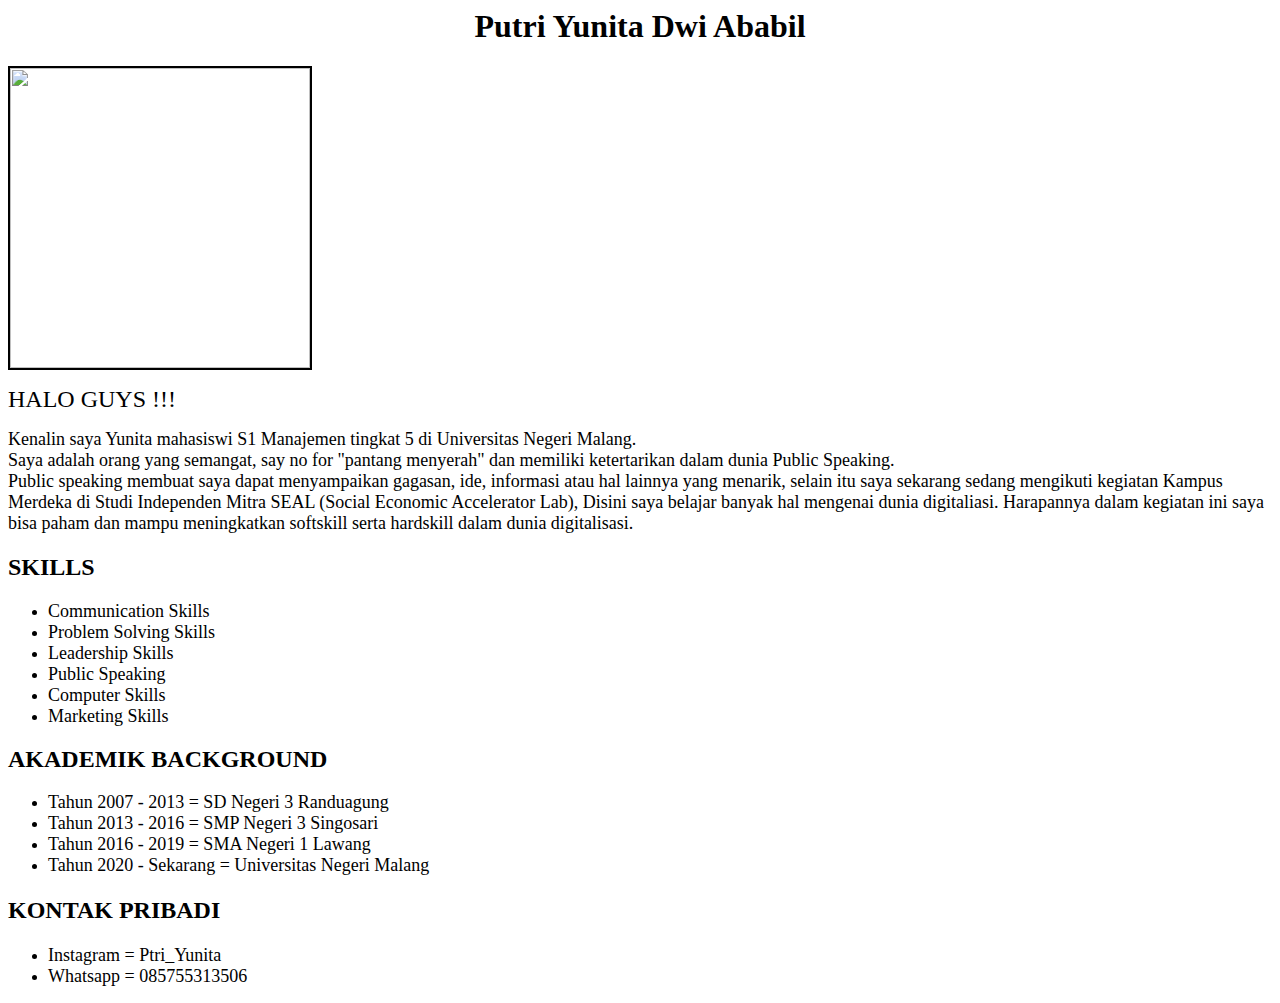
==== LATIHAN 1 (PUTRI YUNITA D.A).html @ 11876d4c "initial commit" ====
<html>
    <body>
        <h1 align=center> <font face="Century Gothic"> Putri Yunita Dwi Ababil </font></h1>

        <img src="IMG_6653.JPG" widht="350" height="300" border="2">

        <p> </p> <font size="5">HALO GUYS !!!</font><p>
        <p> </p> <font size="4">Kenalin saya Yunita mahasiswi S1 Manajemen tingkat 5 di Universitas Negeri Malang. <br> Saya adalah orang yang semangat, say no for "pantang menyerah" dan memiliki ketertarikan dalam dunia Public Speaking. <br> Public speaking membuat saya dapat menyampaikan gagasan, ide, informasi atau hal lainnya yang menarik, selain itu saya sekarang sedang mengikuti kegiatan Kampus Merdeka di Studi Independen Mitra SEAL (Social Economic Accelerator Lab), Disini saya belajar banyak hal mengenai dunia digitaliasi. Harapannya dalam kegiatan ini saya bisa paham dan mampu meningkatkan softskill serta hardskill dalam dunia digitalisasi.</font>

        <h2> <font size="5"> SKILLS</font></h2>
        <ul>
            <li> <font size="4">Communication Skills </font></li> 
            <li> <font size="4">Problem Solving Skills </font></li> 
            <li> <font size="4">Leadership Skills</font></li> 
            <li> <font size="4">Public Speaking </font></li>
            <li> <font size="4">Computer Skills </font></li>
            <li> <font size="4">Marketing Skills </font></li>
        </ul>

        <h3> <font size="5"> AKADEMIK BACKGROUND </font></h3>
        <ul>
            <li> <font size="4"> Tahun 2007 - 2013      = SD Negeri 3 Randuagung </font></li>
            <li> <font size="4"> Tahun 2013 - 2016      = SMP Negeri 3 Singosari </font></li>
            <li> <font size="4"> Tahun 2016 - 2019      = SMA Negeri 1 Lawang </font></li>
            <li> <font size="4"> Tahun 2020 - Sekarang  = Universitas Negeri Malang</font></li>
        </ul>

        <h4> <font size="5">KONTAK PRIBADI </font></h4>
        <Ul>
            <li> <font size="4"> Instagram = Ptri_Yunita </font></li>
            <li> <font size="4"> Whatsapp = 085755313506 </font></li>
            
        </Ul>


    </body>
</html>
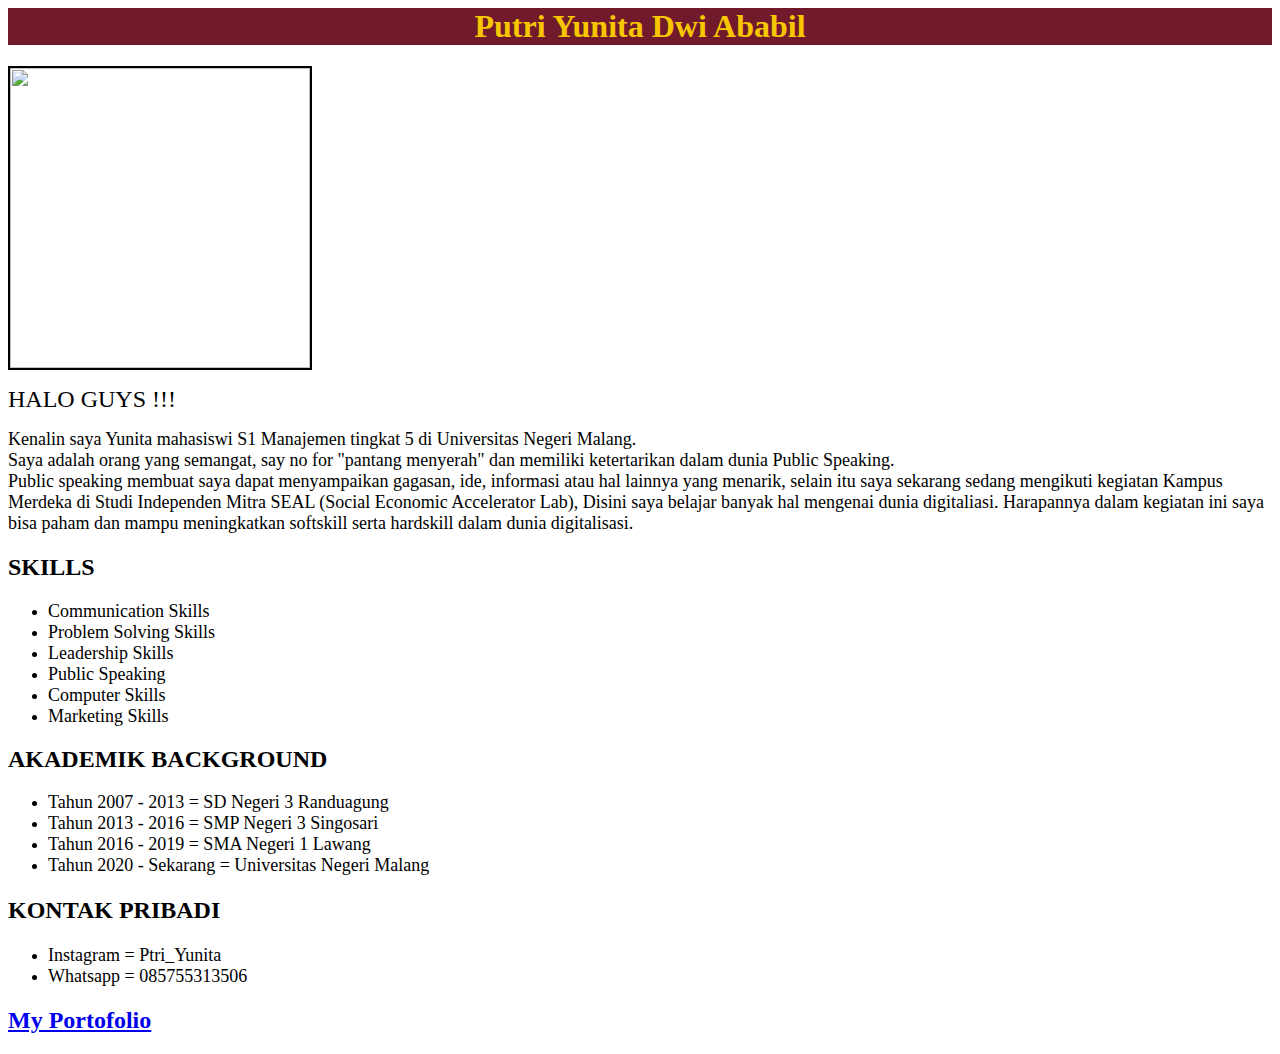
==== commit 5fc3f514: "yunita" ====
--- a/LATIHAN 1 (PUTRI YUNITA D.A).html
+++ b/LATIHAN 1 (PUTRI YUNITA D.A).html
@@ -1,10 +1,11 @@
 <html>
+    <link rel="stylesheet" href="css/biodata.css">
     <body>
         <h1 align=center> <font face="Century Gothic"> Putri Yunita Dwi Ababil </font></h1>
 
         <img src="IMG_6653.JPG" widht="350" height="300" border="2">
 
-        <p> </p> <font size="5">HALO GUYS !!!</font><p>
+        <p class="salam"> </p> <font size="5">HALO GUYS !!!</font><p>
         <p> </p> <font size="4">Kenalin saya Yunita mahasiswi S1 Manajemen tingkat 5 di Universitas Negeri Malang. <br> Saya adalah orang yang semangat, say no for "pantang menyerah" dan memiliki ketertarikan dalam dunia Public Speaking. <br> Public speaking membuat saya dapat menyampaikan gagasan, ide, informasi atau hal lainnya yang menarik, selain itu saya sekarang sedang mengikuti kegiatan Kampus Merdeka di Studi Independen Mitra SEAL (Social Economic Accelerator Lab), Disini saya belajar banyak hal mengenai dunia digitaliasi. Harapannya dalam kegiatan ini saya bisa paham dan mampu meningkatkan softskill serta hardskill dalam dunia digitalisasi.</font>
 
         <h2> <font size="5"> SKILLS</font></h2>
@@ -31,7 +32,9 @@
             <li> <font size="4"> Whatsapp = 085755313506 </font></li>
             
         </Ul>
-
+<h2>
+    <a href="portofolio.html"> My Portofolio</a>
+</h2>
 
     </body>
 </html>--- a/css/biodata.css
+++ b/css/biodata.css
@@ -0,0 +1,8 @@
+h1{
+    color: rgb(247, 198, 0);
+    background-color: rgb(112, 26, 44);
+}
+.salam{
+    text-decoration: underline;
+    color: brown;
+}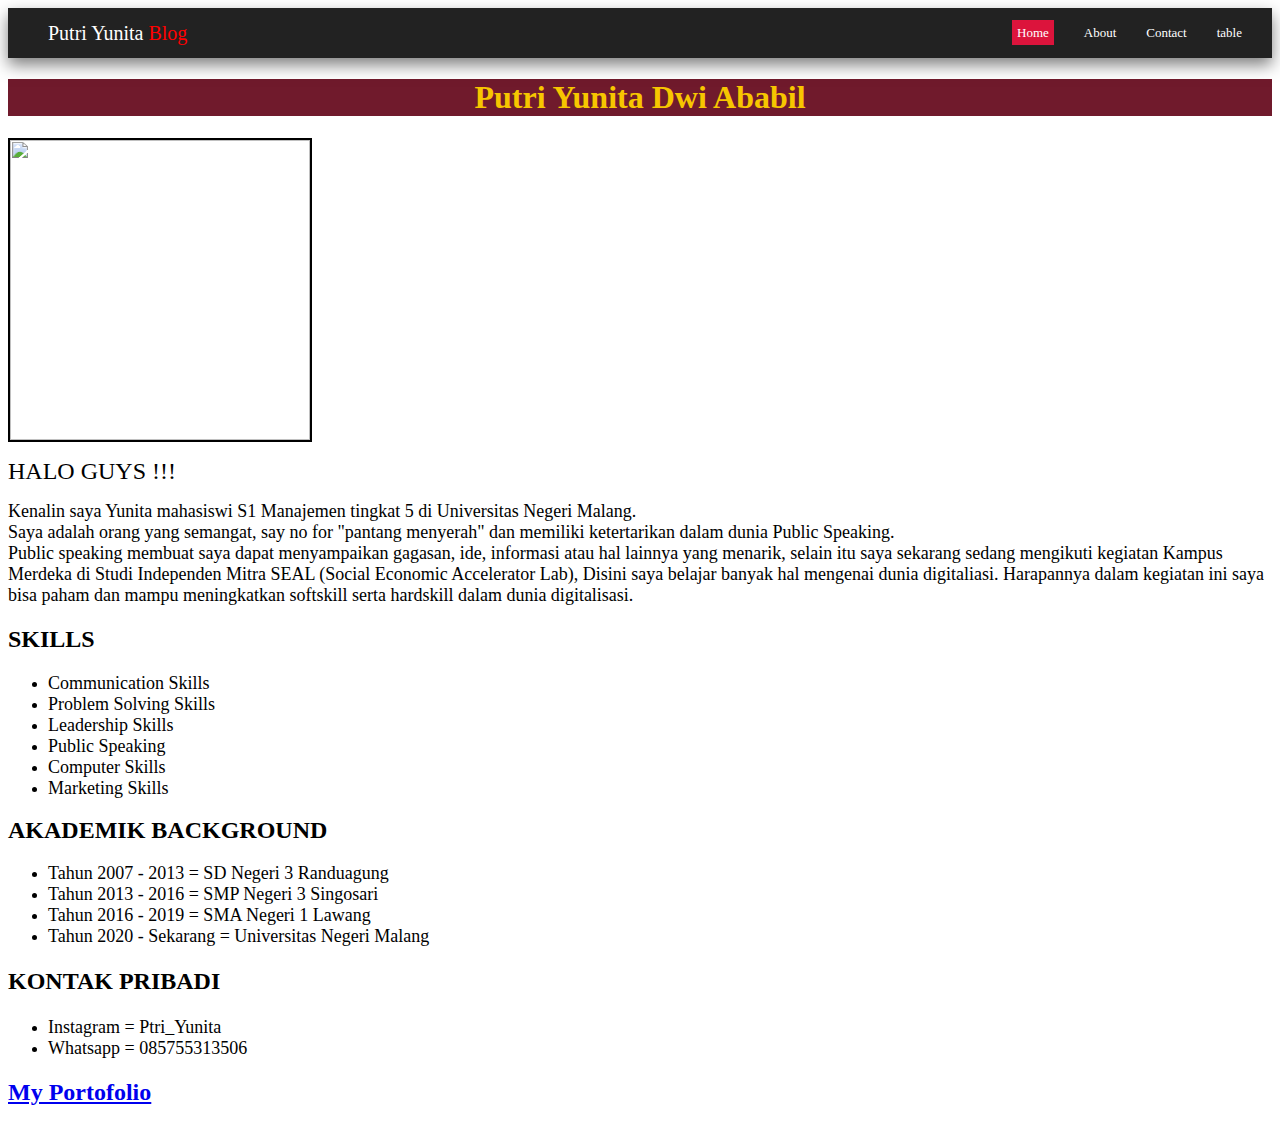
==== commit b3532758: "Merge pull request #4 from Putriyunita/html_css" ====
--- a/LATIHAN 1 (PUTRI YUNITA D.A).html
+++ b/LATIHAN 1 (PUTRI YUNITA D.A).html
@@ -1,6 +1,21 @@
 <html>
     <link rel="stylesheet" href="css/biodata.css">
     <body>
+        <div class="fContainer">
+            <nav class="wrapper">
+                <div class="brand">
+                    <div class="firstname">Putri Yunita</div>
+                    <div class="lastname">blog</div>
+                </div>
+                <ul class="navigasi">
+                    <li><a href="" class="active">Home</a></li>
+                    <li><a href="">About</a></li>
+                    <li><a href="">Contact</a></li>
+                    <li><a href="">table</a></li>
+                </ul>
+            </nav>
+        </div>
+    
         <h1 align=center> <font face="Century Gothic"> Putri Yunita Dwi Ababil </font></h1>
 
         <img src="IMG_6653.JPG" widht="350" height="300" border="2">
--- a/css/biodata.css
+++ b/css/biodata.css
@@ -5,4 +5,76 @@
 .salam{
     text-decoration: underline;
     color: brown;
+}
+.fContainer {
+    width: 100%;
+    margin-bottom: 0px;
+    display: flex;
+    justify-content: center;
+
+}
+
+.wrapper {
+    display: flex;
+    justify-content: space-between;
+    align-items: center;
+    font-size: 20px;
+    padding: 15px;
+    width: 100%;
+    height: 20px;
+    background-color: #222;
+    box-shadow: 0 7px 15px 0 rgba(0, 0, 0, 0.5);
+}
+
+.brand {
+    display: flex;
+    flex-direction: row;
+    font-size: 1, 5em;
+    padding: 15px;
+    text-transform: capitalize;
+}
+
+.firstname {
+    color: #fff;
+    font-weight: 500;
+    margin-left: 10px;
+
+}
+
+.lastname {
+    color: red;
+    font-weight: 400;
+    padding-left: 5px;
+}
+
+.navigasi {
+    display: flex;
+    flex-direction: row;
+    justify-content: center;
+    align-items: center;
+    font-size: 13px;
+}
+
+.navigasi>li {
+    list-style-type: none;
+    padding: 15px;
+}
+
+.navigasi>li>a:hover {
+    color: crimson;
+    transition: all .3s ease-in-out;
+}
+
+.navigasi>li>a {
+    color: #fff;
+    text-decoration: none;
+}
+
+.active {
+    background-color: crimson;
+    padding: 5px;
+}
+
+.active:hover {
+    color: white !important;
 }